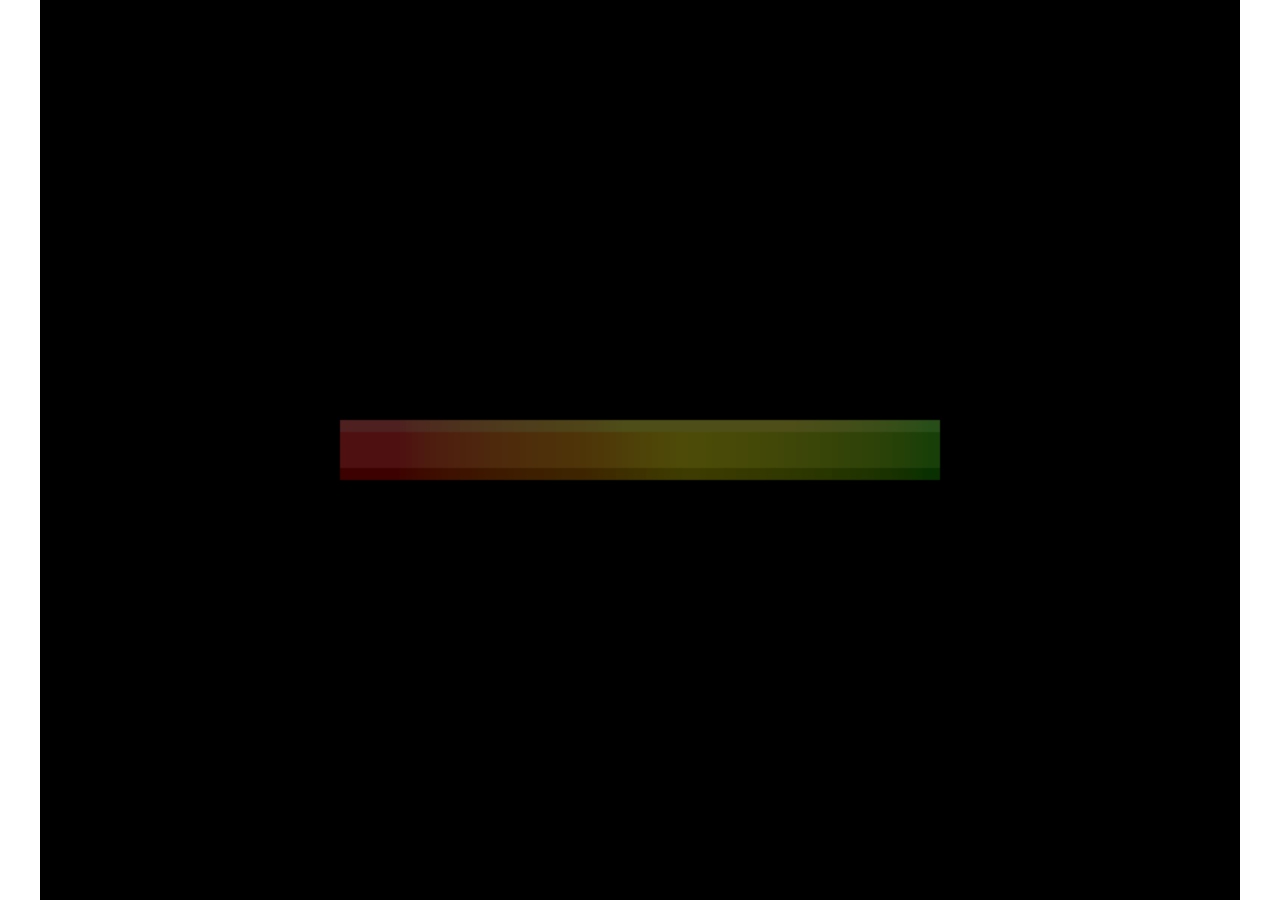
==== phaser_demo/index.html @ b32461a3 "reupload for many changes" ====
<!DOCTYPE html>
<html>
<head lang="es">
    <meta charset="UTF-8">
    <title>Demo Phaser (with DejaVu class system)</title>
    <link rel="stylesheet" href="css/style.css"/>
</head>
<body>
<div id="game"></div>
<script src="js/lib/phaser/phaser.js"></script>
<script src="js/lib/dejavu/dejavu.js"></script>

<script src="js/game/state/boot.js"></script>
<script src="js/game/state/preloader.js"></script>
<script src="js/game/state/main.js"></script>
<script src="js/game/sprite/girl.js"></script>
<script src="js/game/demo.js"></script>
</body>
</html>
---- phaser_demo/css/style.css ----
body {
    margin: 0;
    padding: 0;
}
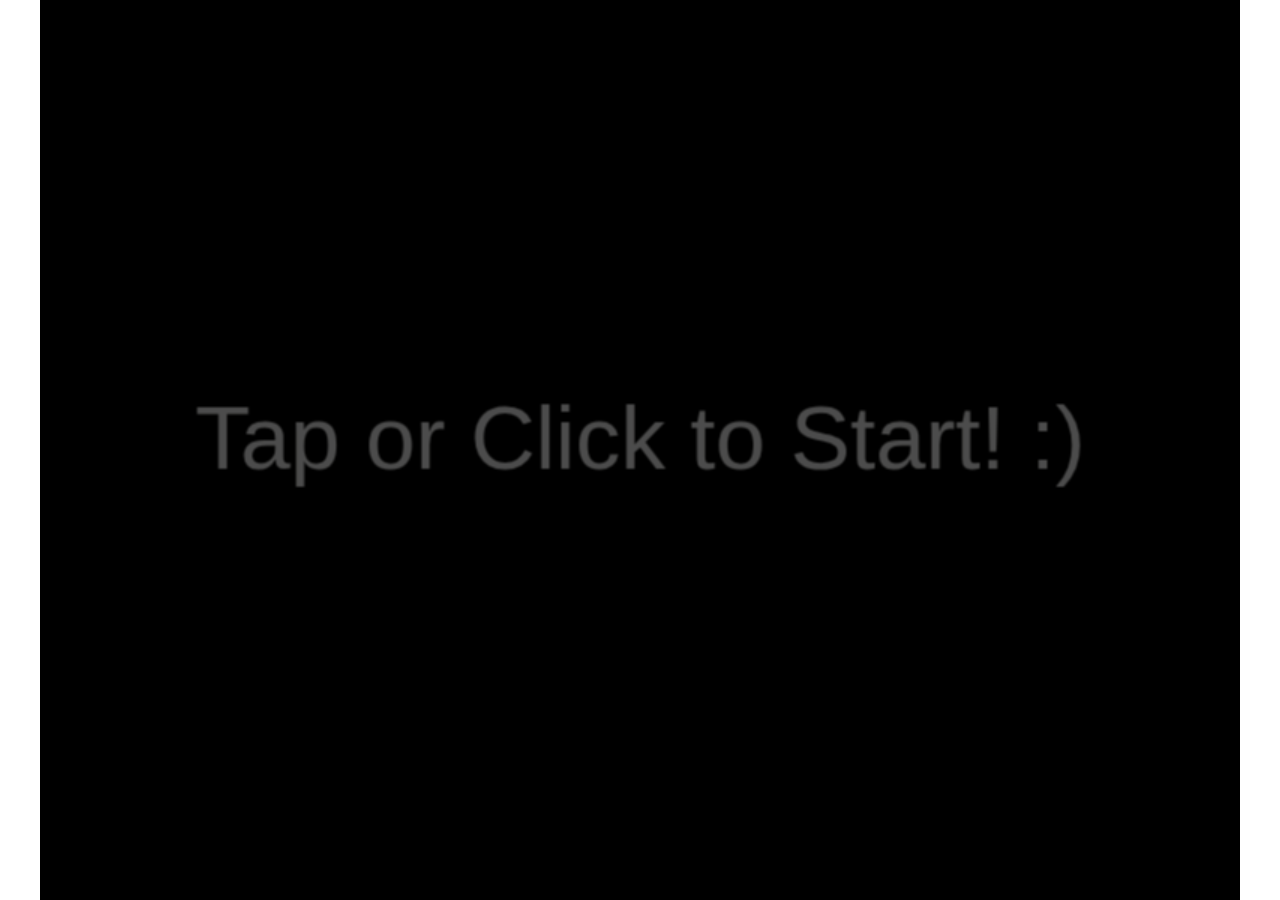
==== commit a407b273: "more changes! :D" ====
--- a/phaser_demo/index.html
+++ b/phaser_demo/index.html
@@ -2,7 +2,7 @@
 <html>
 <head lang="es">
     <meta charset="UTF-8">
-    <title>Demo Phaser (with DejaVu class system)</title>
+    <title>Phaser Demo (with DejaVu class system)</title>
     <link rel="stylesheet" href="css/style.css"/>
 </head>
 <body>
@@ -14,6 +14,7 @@
 <script src="js/game/state/preloader.js"></script>
 <script src="js/game/state/main.js"></script>
 <script src="js/game/sprite/girl.js"></script>
+<script src="js/game/sprite/cloud.js"></script>
 <script src="js/game/demo.js"></script>
 </body>
 </html>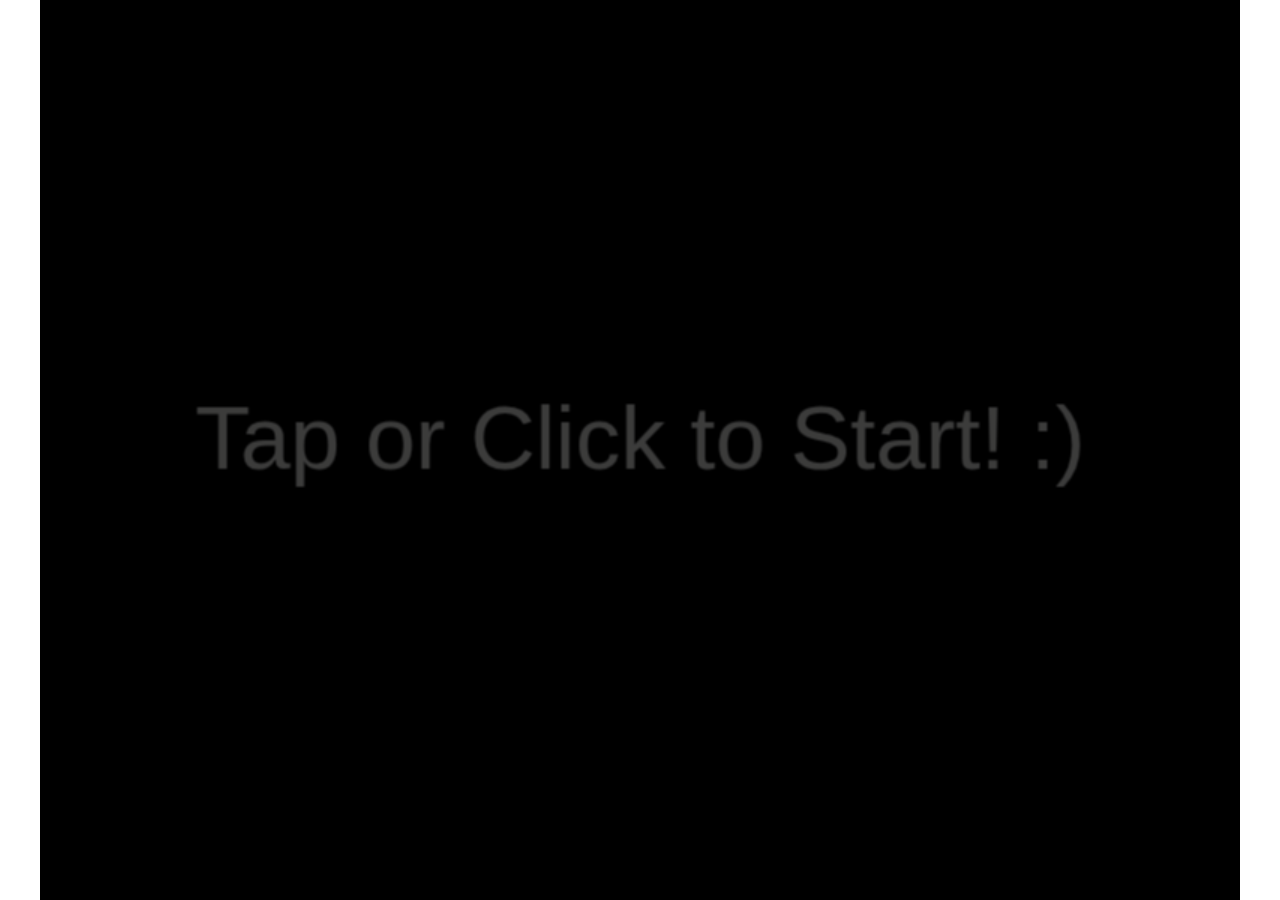
==== commit 09420757: "Final Upload" ====
--- a/phaser_demo/index.html
+++ b/phaser_demo/index.html
@@ -2,7 +2,7 @@
 <html>
 <head lang="es">
     <meta charset="UTF-8">
-    <title>Phaser Demo (with DejaVu class system)</title>
+    <title>Phaser Demo + DejaVu (by Eliuk Blau)</title>
     <link rel="stylesheet" href="css/style.css"/>
 </head>
 <body>
@@ -14,6 +14,7 @@
 <script src="js/game/state/preloader.js"></script>
 <script src="js/game/state/main.js"></script>
 <script src="js/game/sprite/girl.js"></script>
+<script src="js/game/sprite/logos.js"></script>
 <script src="js/game/sprite/cloud.js"></script>
 <script src="js/game/demo.js"></script>
 </body>
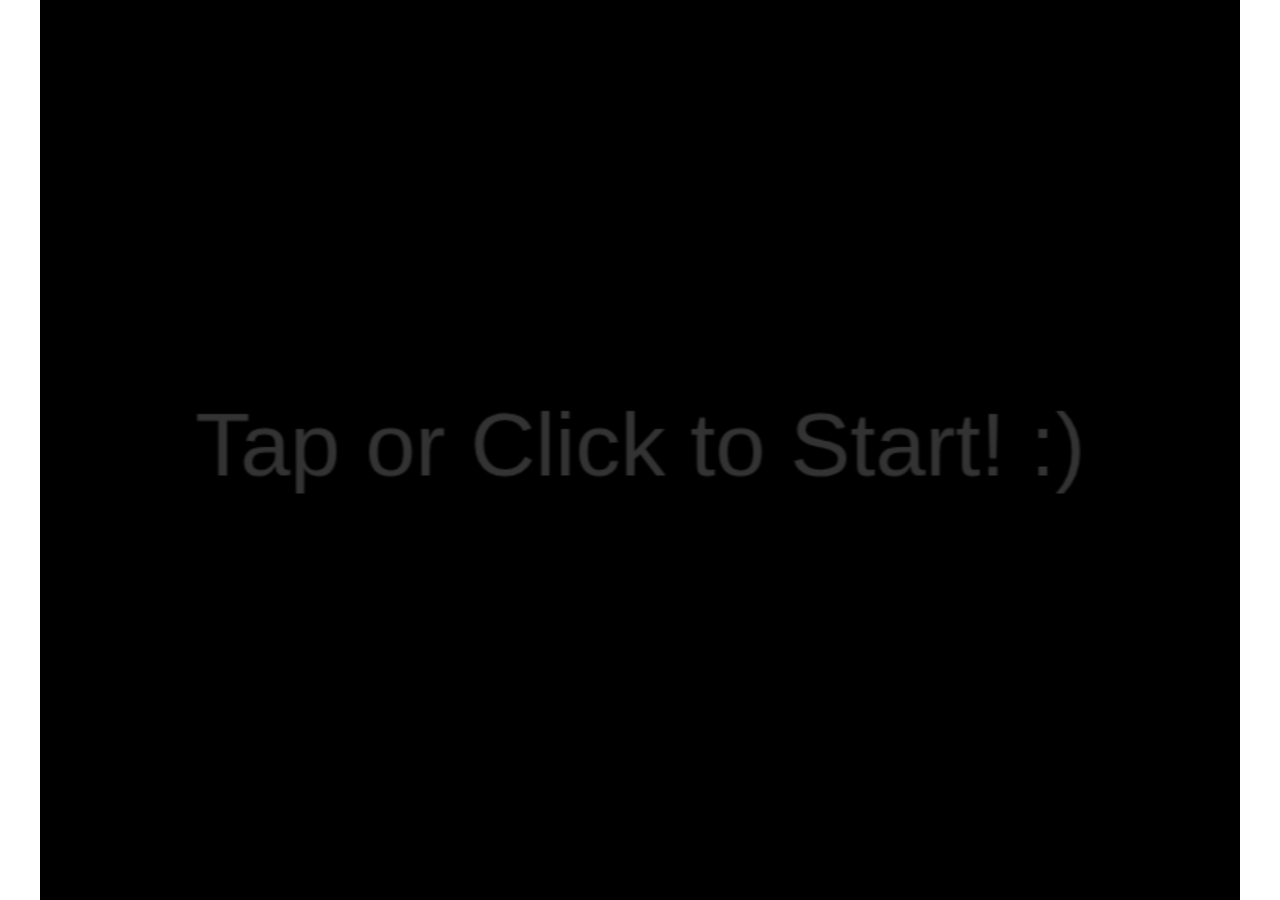
==== commit ce073dc7: "Update to Phaser 2.3.0" ====
--- a/phaser_demo/index.html
+++ b/phaser_demo/index.html
@@ -7,8 +7,8 @@
 </head>
 <body>
 <div id="game"></div>
-<script src="js/lib/phaser/phaser.js"></script>
-<script src="js/lib/dejavu/dejavu.js"></script>
+<script src="js/lib/phaser/phaser.min.js"></script>
+<script src="js/lib/dejavu/dejavu.min.js"></script>
 
 <script src="js/game/state/boot.js"></script>
 <script src="js/game/state/preloader.js"></script>
@@ -18,4 +18,4 @@
 <script src="js/game/sprite/cloud.js"></script>
 <script src="js/game/demo.js"></script>
 </body>
-</html>+</html>
